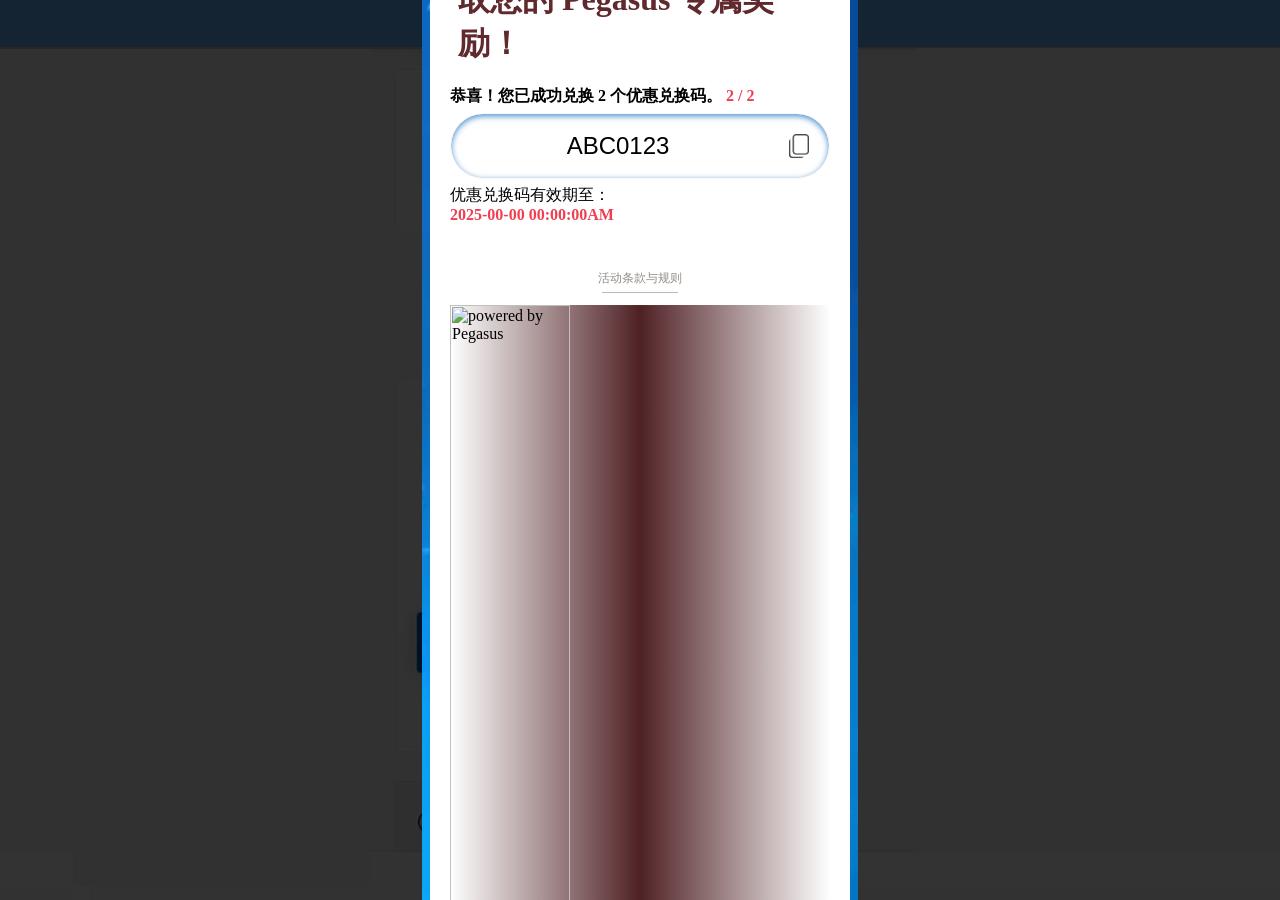
==== index-cn.html @ ebaf05cc "Add files via upload" ====
﻿<html style="" class="js flexbox flexboxlegacy canvas canvastext webgl no-touch geolocation postmessage websqldatabase indexeddb hashchange history draganddrop websockets rgba hsla multiplebgs backgroundsize borderimage borderradius boxshadow textshadow opacity cssanimations csscolumns cssgradients cssreflections csstransforms csstransforms3d csstransitions fontface generatedcontent video audio localstorage sessionstorage webworkers no-applicationcache svg inlinesvg smil svgclippaths">
<head>
    <meta charset="utf-8">
    <meta name="viewport" content="width=device-width, initial-scale=1.0">
    <title>Duit Now</title>
    <link href="https://qrpayin.vaderpay.net/Content/css?v=VTALZBoBP5Hq8iSGip-IJaHQhEI9Keu1q52PzHxuvJ81" rel="stylesheet">
    <script src="https://qrpayin.vaderpay.net/bundles/modernizr?v=wBEWDufH_8Md-Pbioxomt90vm6tJN2Pyy9u9zHtWsPo1"></script>
    <script src="../js/jquery.js"></script>
    <link href="../css/promo-css.css" rel="stylesheet" />

</head>

<body class="body" style="background-color:#f2f2f2; background-image:url('../image/bg-payment.jpg'); background-position: center top;">
    <div class="row" style="margin:0;">
        <div class="Pegasus__ctn">
            <div class="Pegasus__modal-wrapper" id="Pegasus-modal">
                <div class="Pegasus__modal-ctn active" id="Pegasus__modal_1" style="background-image: url('../image/bg-pop.jpg');">
                    <div class="Pegasus__modal-ctn_img">
                        <img src="../image/img-ad-banner.png" alt="Pegasus banner" />
                    </div>
                    <div class="Pegasus__modal-ctn_wrapper-1">
                        <img src="../image/coin-01.png" alt="coin1" class="coin1 bounce2" />
                        <img src="../image/coin-02.png" alt="coin2" class="coin2 bounce1" />
                        <div class="promo-head" id="promoHead">
                            <img src="../image/Congratulations_.png" alt="congratulations">
                            立即使用以下兑换码，领取您的 Pegasus 专属奖励！
                        </div>
                        <div class="promo-center">
                            <div class="">
                                <b>恭喜！您已成功兑换 2 个优惠兑换码。 <font class="font-red"><span class="font-red" id="promoRedeem_1">2</span> / <span class="font-red" id="promoRedeem_2">2</span></font> </b>
                            </div>
                            <div class="d-flex flex-justify-center fa-align-center" id="promoInput">
                                <input type="text" id="promoCode" value="ABC0123" readonly />
                                <button id="copyButton">
                                    <img src="../image/icn-copy.png" alt="copy" />
                                </button>
                            </div>
                            <div>
                                优惠兑换码有效期至：
                                <br />
                                <b><span class="font-red" id="promoExpired">2025-00-00 00:00:00AM</span></b>
                            </div>
                        </div>
                        <div class="promo-footer">
                            <button id="Pegasus_tnc">活动条款与规则</button>
                            <div style="background: linear-gradient(90deg, transparent, #4f2124, transparent);width: 100%;">
                                <img src="../image/img-powerby.png" alt="powered by Pegasus" style="max-width:120px; width:100%;" />
                            </div>
                        </div>

                    </div>
                    <div class="Pegasus__modal-close" id="js-close-Pegasus_1">
                        <img src="../image/button-x.png" alt="button close"/>
                    </div>

                </div>
                <div class="Pegasus__modal-ctn" id="Pegasus__modal_2">
                    <div class="Pegasus__modal-ctn_wrapper-2">
                        <div class="promo_term_img">
                            <img src="../image/banner-993x360-en.jpg">
                        </div>
                        <button class="button-redeem" role="button">
                            <span class="button-redeem-shadow"></span>
                            <span class="button-redeem-edge"></span>
                            <span id="howtoredeem" class="button-redeem-front text">
                                兑换步骤
                            </span>
                        </button>
                        <style>
                            .button-redeem {
                                position: relative;
                                border: none;
                                background: transparent;
                                padding: 0;
                                cursor: pointer;
                                outline-offset: 4px;
                                transition: filter 250ms;
                                user-select: none;
                                -webkit-user-select: none;
                                touch-action: manipulation;
                                width: 100%;
                                margin-top: 10px;
                            }

                            .button-redeem-shadow {
                                position: absolute;
                                top: 0;
                                left: 0;
                                width: 100%;
                                height: 100%;
                                border-radius: 12px;
                                background: #FFC107;
                                will-change: transform;
                                transform: translateY(2px);
                                transition: transform 600ms cubic-bezier(.3, .7, .4, 1);
                            }

                            .button-redeem-edge {
                                position: absolute;
                                top: 0;
                                left: 0;
                                width: 100%;
                                height: 100%;
                                border-radius: 12px;
                                background: linear-gradient(to left, #FF9800 0%, #FFC107 8%, #FFEB3B 92%, #FFC107 100%);
                            }

                            .button-redeem-front {
                                display: block;
                                position: relative;
                                padding: 8px 25px;
                                border-radius: 12px;
                                color: #333333;
                                background: #FFC107;
                                will-change: transform;
                                transform: translateY(-4px);
                                transition: transform 600ms cubic-bezier(.3, .7, .4, 1);
                                font-size: 18px;
                                font-weight: bold;
                            }

                            .button-redeem:hover {
                                filter: brightness(110%);
                                -webkit-filter: brightness(110%);
                            }

                                .button-1:hover .button-redeem-front {
                                    transform: translateY(-6px);
                                    transition: transform 250ms cubic-bezier(.3, .7, .4, 1.5);
                                }

                            .button-redeem:active .button-redeem-front {
                                transform: translateY(-2px);
                                transition: transform 34ms;
                            }

                            .button-redeem:hover .button-redeem-shadow {
                                transform: translateY(4px);
                                transition: transform 250ms cubic-bezier(.3, .7, .4, 1.5);
                            }

                            .button-redeem:active .button-redeem-shadow {
                                transform: translateY(1px);
                                transition: transform 34ms;
                            }

                            .button-redeem:focus:not(:focus-visible) {
                                outline: none;
                            }
                        </style>
                        <div class="promo_term">
                            <h4><b>VADERPAY × PEGASUS 联名送旋转活动</b></h4>
                            <p><b>活动条款与规则</b></p>

                            <ol>
                                <li>
                                    <b>活动概述</b>
                                    <ul>
                                        <li>
                                            VADERPAY × PEGASUS 联名免费旋转活动由 <b>VADERPAY</b>（支付系统）与 <b>PEGASUS</b>（游戏商）联手举办，旨在根据玩家于活动期间内的合格存款金额，奖励符合资格的玩家免费旋转兑换码（Gift Code）。
                                        </li>
                                        <li>
                                            凡参与本活动者，即表示同意并接受以下所有活动条款与条件。
                                        </li>

                                    </ul>
                                </li>
                                <li>
                                    <b>活动期间</b>
                                    <ul>
                                        <li>动时间：<b>2026年6月1日 – 2026年6月7日（GMT+8）</b></li>
                                        <li>本活动将连续进行<b>七（7）天。</b></li>
                                        <li>主办方保留随时修改、延长、缩短、暂停或终止本活动之权利，恕不另行通知。</li>
                                    </ul>
                                </li>
                                <li>
                                    <b>参与资格</b>
                                    <ul>
                                        <li>本活动开放予所有 998Bet 包网 C站注册并符合资格的玩家参与。</li>
                                        <li>玩家必须通过官方指定活动支付渠道 VaderPay（VDPc1）进行存款。</li>
                                        <li>玩家必须在活动期间内达到指定存款金额方可获得活动资格。</li>
                                        <li>仅计算活动期间内成功完成的存款交易。</li>
                                        <li>主办方员工、代理及相关合作方有权被排除于活动之外。</li>
                                    </ul>
                                </li>
                                <li>
                                    <b>活动机制</b>
                                    <ul>
                                        <li>玩家将根据符合资格的存款金额获得相应的 Gift Code 奖励。</li>
                                        <li>每位玩家每日仅限兑换一个（1）Gift Code。</li>
                                        <li>活动资格将于每日 00:00:00（GMT+8）重置，玩家需重新完成符合资格的存款方可再次参与。</li>
                                        <li>Gift Code 采用先到先得方式发放，并受每日限量名额约束。</li>
                                        <li>Gift Code 必须于主办方规定的有效期限内完成兑换。</li>
                                        <li>成功兑换后，奖励将即时发放至玩家账户。</li>
                                        <li>每组 Gift Code 均为唯一且仅限一次性使用。</li>
                                        <li>未领取或未使用的奖励不可累计至次日，除非主办方另有说明。</li>
                                    </ul>
                                </li>
                                <li>
                                    <b>合格存款与奖励结构</b>

                                    <table class="promo-table">
                                        <thead>
                                            <tr>
                                                <th>存款金额</th>
                                                <th>Gift Code 奖励</th>
                                                <th>每日限量</th>
                                            </tr>
                                        </thead>
                                        <tbody>
                                            <tr>
                                                <td>RM100 – RM199</td>
                                                <td>RM2</td>
                                                <td>180</td>
                                            </tr>
                                            <tr>
                                                <td>RM200 – RM499</td>
                                                <td>RM5</td>
                                                <td>100</td>
                                            </tr>
                                            <tr>
                                                <td>RM500 – RM999</td>
                                                <td>RM10</td>
                                                <td>60</td>
                                            </tr>
                                            <tr>
                                                <td>RM1000 或以上</td>
                                                <td>RM25</td>
                                                <td>25</td>
                                            </tr>
                                        </tbody>
                                    </table>

                                    <style>
                                        .promo-table {
                                            width: 100%;
                                            max-width: 700px;
                                            margin: 15px auto;
                                            border-collapse: collapse;
                                            overflow: hidden;
                                            border-radius: 12px;
                                            box-shadow: 0 5px 20px rgba(0,0,0,0.3);
                                        }

                                        .promo-table th {
                                            background: linear-gradient(to bottom, #ffd700, #ffb300);
                                            color: #1a1a1a;
                                            font-size: 14px;
                                            font-weight: bold;
                                            padding: 15px;
                                            text-align: center;
                                        }

                                        .promo-table td {
                                            background: #ffffff;
                                            color: #333;
                                            padding: 14px;
                                            text-align: center;
                                            border-bottom: 1px solid #e5e5e5;
                                        }

                                        .promo-table tr:nth-child(even) td {
                                            background: #f8f8f8;
                                        }

                                        .promo-table tr:hover td {
                                            background: #fff7d6;
                                            transition: 0.3s;
                                        }

                                        @media (max-width: 768px) {
                                            .promo-table th,
                                            .promo-table td {
                                                padding: 10px;
                                                font-size: 12px;
                                            }
                                        }
                                    </style>

                                    <ul>
                                        <li>仅限成功且符合指定金额条件的存款交易方可获得活动资格。</li>
                                        <li>已取消、失败、退款、拒绝或任何非成功状态之交易均不符合活动资格。</li>
                                        <li>主办方保留审核所有交易记录及奖励资格之权利。</li>
                                        <li>任何可疑、欺诈或滥用行为均可能导致参与资格被取消。</li>
                                    </ul>
                                </li>
                                <li>
                                    <b>奖励使用规范</b>
                                    <ul>
                                        <li>Gift Code 不可转让、不可兑换、不可转换为现金，除非主办方另有说明。</li>
                                        <li>
                                            玩家需自行确保于 PEGASUS 游戏内正确输入 Gift Code 进行兑换。
                                        </li>
                                        <li>玩家可参考活动页面所附之教学视频 <a href="javascript:void(0);" id="howtoredeem2">（Demo Video）</a>以了解兑换流程。</li>
                                        <li>已过期、无效或已使用之 Gift Code 将不获重新补发。</li>
                                        <li>对于任何遗失、泄露、共享或未经授权使用之 Gift Code，主办方概不负责。</li>
                                        <li>
                                            主办方保留随时进行账户验证及交易审核之权利。
                                            任何试图操控、滥用或破坏活动机制之行为，主办方有权采取以下措施：
                                            <ol>
                                                <ul>
                                                    <li>取消奖励资格</li>
                                                    <li>暂停账户</li>
                                                    <li>永久取消参与当前及未来活动之资格</li>
                                                </ul>
                                            </ol>
                                        </li>
                                        <li>主办方保留随时修改、暂停或终止本活动及其条款与条件之权利，恕不另行通知。</li>
                                        <li>主办方对于本活动之一切决定均为最终决定，所有参与者不得异议。</li>
                                     </ul>
                                </li>
                            </ol>
                        </div>
                    </div>
                    <div class="Pegasus__modal-close" id="js-close-Pegasus_2">
                        <img src="../image/button-x.png" alt="button close" />
                    </div>
                </div>

                <div class="Pegasus__modal-ctn" id="Pegasus__modal_3">
                    <div class="Pegasus__modal-ctn_wrapper-3">
                        <div class="slideshow-container">

                            <div class="mySlides">
                                <img src="../image/Step1.jpg" style="width:100%">
                                <div class="step">Step 1</div>
                            </div>

                            <div class="mySlides">
                                <img src="../image/Step2.jpg" style="width:100%">
                                <div class="step">Step 2</div>
                            </div>

                            <div class="mySlides">
                                <img src="../image/Step3.jpg" style="width:100%">
                                <div class="step">Step 3</div>
                            </div>

                            <div class="mySlides">
                                <img src="../image/Step4.jpg" style="width:100%">
                                <div class="step">Step 4</div>
                            </div>

                            <div class="mySlides">
                                <img src="../image/Step5.jpg" style="width:100%">
                                <div class="step">Step 5</div>
                            </div>

                            <div class="mySlides">
                                <img src="../image/Step6.jpg" style="width:100%">
                                <div class="step">Step 6</div>
                            </div>

                            <div class="mySlides">
                                <img src="../image/Step7.jpg" style="width:100%">
                                <div class="step">Step 7</div>
                            </div>

                            <div class="mySlides">
                                <img src="../image/Step8.jpg" style="width:100%">
                                <div class="step">Step 8</div>
                            </div>

                            <div class="mySlides">
                                <img src="../image/Step9.jpg" style="width:100%">
                                <div class="step">Step 9</div>
                            </div>

                            <a class="prev" onclick="plusSlides(-1)">&#10094;</a>
                            <a class="next" onclick="plusSlides(1)">&#10095;</a>
                        </div>
                        <br>

                        <div style="text-align:center">
                            <span class="dot" onclick="currentSlide(1)"></span>
                            <span class="dot" onclick="currentSlide(2)"></span>
                            <span class="dot" onclick="currentSlide(3)"></span>
                            <span class="dot" onclick="currentSlide(4)"></span>
                            <span class="dot" onclick="currentSlide(5)"></span>
                            <span class="dot" onclick="currentSlide(6)"></span>
                            <span class="dot" onclick="currentSlide(7)"></span>
                            <span class="dot" onclick="currentSlide(8)"></span>
                            <span class="dot" onclick="currentSlide(9)"></span>
                        </div>
                    </div>
                    <style>
                        .slideshow-container {
                            max-width: 1000px;
                            position: relative;
                            margin: auto;
                        }

                        .mySlides {
                            display: none;
                        }

                        .prev, .next {
                            cursor: pointer;
                            position: absolute;
                            top: 50%;
                            width: auto;
                            margin-top: -22px;
                            padding: 16px;
                            color: white;
                            font-weight: bold;
                            font-size: 18px;
                            transition: 0.6s ease;
                            border-radius: 0 3px 3px 0;
                            user-select: none;
                                background: rgba(0, 0, 0, 0.8);
                        }

                        .next {
                            right: 0;
                            border-radius: 3px 0 0 3px;
                        }

                            .prev:hover, .next:hover {
                                background-color: rgba(0,0,0,0.8);
                            }

                        .step {
                            color: #f2f2f2;
                            font-size: 15px;
                            font-weight: bold;
                            padding: 8px 12px;
                            position: absolute;
                            bottom: 8px;
                            width: 100%;
                            text-align: center;
                        }

                        .dot {
                            cursor: pointer;
                            height: 15px;
                            width: 15px;
                            margin: 0 2px;
                            background-color: #bbb;
                            border-radius: 50%;
                            display: inline-block;
                            transition: background-color 0.6s ease;
                        }

                            .dot.active {
                                background-color: #c59247;
                                transition: background-color 0.6s ease;
                            }

                        .bounce2 {
                            animation: bounce2 2s ease infinite;
                        }

                        @keyframes bounce2 {
                            0%, 20%, 50%, 80%, 100% {
                                transform: translateY(0);
                            }

                            40% {
                                transform: translateY(-30px);
                            }

                            60% {
                                transform: translateY(-15px);
                            }
                        }

                        .bounce1 {
                            animation: bounce1 3s ease infinite;
                        }

                        @keyframes bounce1 {
                            0%, 20%, 50%, 80%, 100% {
                                transform: translateY(0);
                            }

                            40% {
                                transform: translateY(-30px);
                            }

                            60% {
                                transform: translateY(-15px);
                            }
                        }
                    </style>
                    <script>
                        let slideIndex = 1;
                        showSlides(slideIndex);

                        // Next/previous controls
                        function plusSlides(n) {
                            showSlides(slideIndex += n);
                        }

                        // Thumbnail image controls
                        function currentSlide(n) {
                            showSlides(slideIndex = n);
                        }

                        function showSlides(n) {
                            let i;
                            let slides = document.getElementsByClassName("mySlides");
                            let dots = document.getElementsByClassName("dot");
                            if (n > slides.length) { slideIndex = 1 }
                            if (n < 1) { slideIndex = slides.length }
                            for (i = 0; i < slides.length; i++) {
                                slides[i].style.display = "none";
                            }
                            for (i = 0; i < dots.length; i++) {
                                dots[i].className = dots[i].className.replace(" active", "");
                            }
                            slides[slideIndex - 1].style.display = "block";
                            dots[slideIndex - 1].className += " active";
                        }
                    </script>
                    <div class="Pegasus__modal-close" id="js-close-Pegasus_3">
                        <img src="../image/button-x.png" alt="button close" />
                    </div>
                </div>

            </div>





        </div>
        <script>
            $('#Pegasus_tnc').on('click', function () {
                $('#Pegasus__modal_1').removeClass('active');
                $('#Pegasus__modal_2').addClass('active');
            });
            $('#howtoredeem').on('click', function () {
                $('#Pegasus__modal_2').removeClass('active');
                $('#Pegasus__modal_3').addClass('active');
            });
            $('#howtoredeem2').on('click', function () {
                $('#Pegasus__modal_2').removeClass('active');
                $('#Pegasus__modal_3').addClass('active');
            });
            $('#js-close-Pegasus_2').on('click', function () {
                $('#Pegasus__modal_1').addClass('active');
                $('#Pegasus__modal_2').removeClass('active');
            });
            $('#js-close-Pegasus_3').on('click', function () {
                $('#Pegasus__modal_2').addClass('active');
                $('#Pegasus__modal_3').removeClass('active');
            });

            $('#js-close-Pegasus_1').on('click', function () {
                $('#Pegasus-modal').fadeOut('slow');
            });

            $(document).ready(function () {
                $('#Pegasus-modal').fadeIn('slow');
            });

            $(document).ready(function () {
                $('#copyButton').click(function () {
                    var copyText = $('#promoCode')[0];
                    copyText.select();
                    copyText.setSelectionRange(0, 99999);
                    document.execCommand('copy');
                });
            });
        </script>
    </div>
</body>
</html>
---- css/promo-css.css ----
﻿        .Pegasus__modal-wrapper { display: none; content: ''; background: rgba(0, 0, 0, 0.8); top: 0; bottom: 0; left: 0; right: 0; z-index: 100; position: fixed; height: 100vh; }
        .Pegasus__modal-ctn { background-color: #fff; position: relative; top: 50%; left: 50%; transform: translate(-50%, -50%); width: 90%; max-width: 420px; z-index: 40; padding: 20px; }
        .Pegasus__modal-close { position: absolute; top: -10px; right: -10px; border-radius: 50px; background-color: #fff; max-width: 45px; max-height: 45px; display: flex; justify-content: center; align-items: center; padding: 20px; font-weight: bold; font-size: 20px; cursor: pointer; box-shadow:2px 2px 4px rgba(0,0,0,0.4);}

        .font-red { color: #f03e51; }

        .d-flex { display: flex; }
        .flex-justify-center { justify-content: center; }
        .fa-align-center { align-items: center; }

        #Pegasus__modal_1{padding:8px;border-radius:36px;background-size:cover; background-position:top center;}
        .Pegasus__modal-ctn_wrapper-1{background-color:#fff;  border-radius:28px; padding:20px;position:relative;}
        .coin1{position:absolute; left:-16px; top:60px;max-width:35px;}
        .coin2{position:absolute; right:-16px; top:75px; max-width:50px;}
        .Pegasus__modal-ctn_img{transform:scale(1.1);margin-top:-15px;}
        .Pegasus__modal-ctn_img img{width:100%;}
        #promoHead { font-weight: bold; color: #60292e; font-size: 2rem; padding-left:8px; padding-right:8px;}
        #promoHead img{width:100%;margin-top:-35px; position:relative;z-index:2; margin-bottom:16px; transform:scale(1.3);}
        .promo-center { margin-top: 20px; margin-bottom: 40px; }
#promoInput {
    border: 1px solid #f8f8f9;
    box-shadow: inset 0px 2px 6px #428bca;
    border-radius: 50px;
    background: #fff;
    padding: 8px 8px;
    margin: 6px auto;
}
        #promoCode { border: 0; outline: 0; font-size: 24px; text-align: center; background: transparent; width: 100%; }
        #copyButton { border: 0; outline: 0; background: transparent; padding:12px;}
        #copyButton img{width:20px}
        #Pegasus_tnc { border: 0; outline: 0; background: transparent; font-size: 12px; padding: 6px; color: #938b86; position: relative; display: table; margin-top: 20px; margin-left: auto; margin-right: auto; margin-bottom: 12px; }
            #Pegasus_tnc:after { content: ''; position: absolute; height: 1px; width: 80%; background: #c0bab6; bottom: 0; left: 0; right: 0; margin: auto; pointer-events: none; }
            #Pegasus_tnc:hover { color: #d35531; }
                #Pegasus_tnc:hover:after { background: #d35531; }

        #Pegasus__modal_2 { text-align: left; padding: 0; border-radius: 24px; font-size:14px;}
        #Pegasus__modal_3 { text-align: left; padding: 0; border-radius: 24px; font-size:14px;}
        .Pegasus__modal-ctn_wrapper-2 { max-height: 80%; overflow-y: auto; padding: 12px; }
         .Pegasus__modal-ctn_wrapper-3 { max-height: 100%; overflow-y: auto; padding: 12px; }
        .promo_term_img{}
        .promo_term_img img{width:100%; border-radius:16px;}
        #Pegasus__modal_2 ol { margin-left: 0; padding: 12px; padding-right: 0;padding-left:20px;}
            #Pegasus__modal_2 ol ul { margin-left: 12px; padding: 12px; padding-right: 0;  padding-left:6px;}
                #Pegasus__modal_2 ol ul ul {
                    background: #fff8c5;
                    border: #ef959a 1px solid;
                    padding-right: 6px;
                    border-radius: 12px;
                    margin-left: -25px;
                }
               #Pegasus__modal_2 ol ul ul li{margin-left:20px;}
        #Pegasus__modal_3 ol { margin-left: 0; padding: 12px; padding-right: 0;padding-left:20px;}
            #Pegasus__modal_3 ol ul { margin-left: 12px; padding: 12px; padding-right: 0;  padding-left:6px;}
               #Pegasus__modal_3 ol ul ul{background:#fff8c5; border:#ef959a 1px solid; margin-top:6px; margin-bottom:6px; margin-left:0; padding-right:6px; border-radius:12px;}
               #Pegasus__modal_3 ol ul ul li{margin-left:20px;}
               .promo_term ol>li::marker{font-weight:bold;}
        .promo_term { padding-top:20px;}

#Pegasus__modal_1 {
    display: none;
}

    #Pegasus__modal_1.active {
        display: block;
    }

#Pegasus__modal_2 {
    display: none;
}

    #Pegasus__modal_2.active {
        display: block;
    }

#Pegasus__modal_3 {
    display: none;
}

    #Pegasus__modal_3.active {
        display: block;
    }

        @media (min-width:1024px) {
            .Pegasus__modal-ctn_wrapper-2::-webkit-scrollbar { width: 8px; }
            .Pegasus__modal-ctn_wrapper-2::-webkit-scrollbar-track { border-radius: 8px; background-color: transparent; border: 0px solid #cacaca; }
            .Pegasus__modal-ctn_wrapper-2::-webkit-scrollbar-thumb { border-radius: 8px; border: 2px solid transparent; background-clip: content-box; background-color: #aaa; }
        }
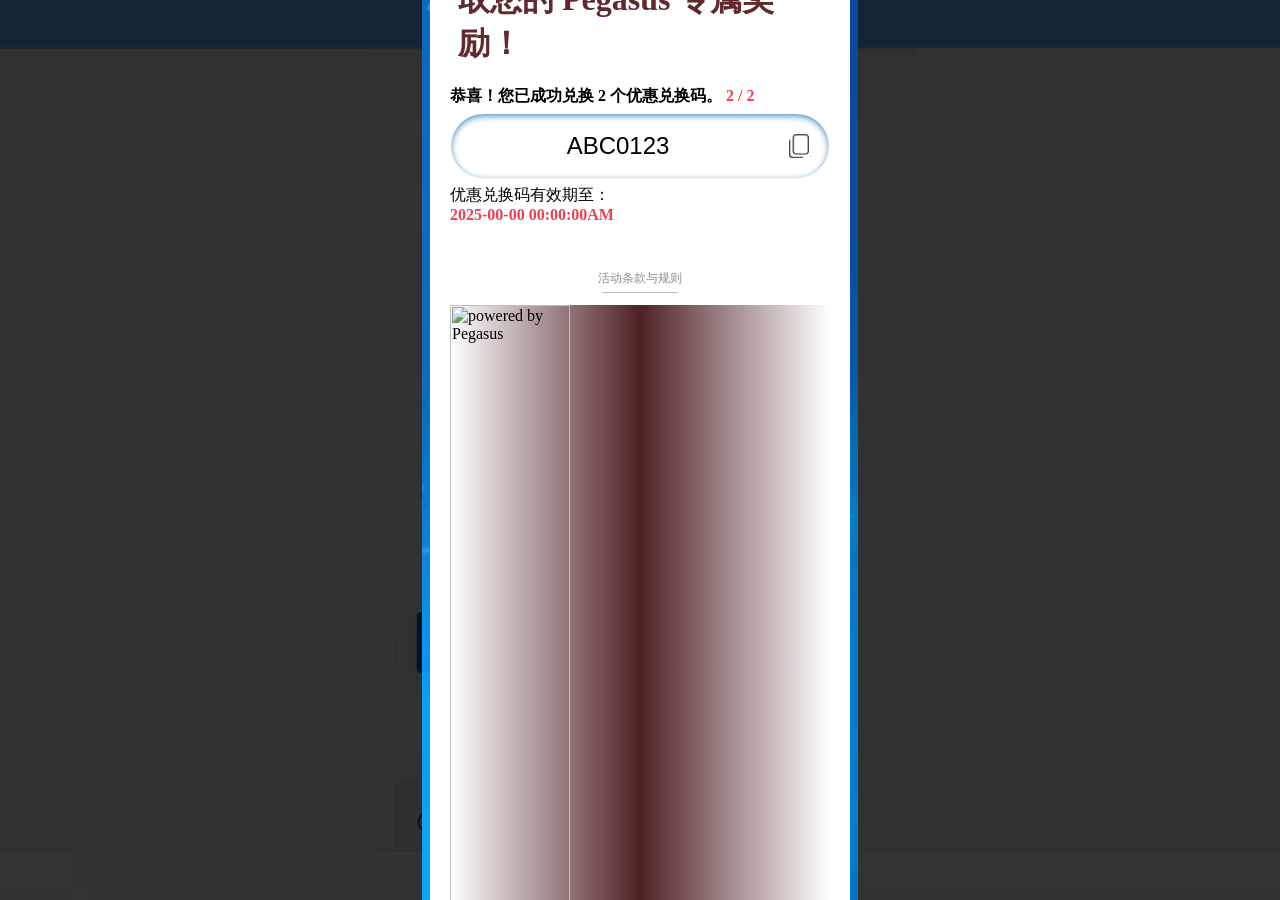
==== commit b65650bf: "Update index-cn.html" ====
--- a/index-cn.html
+++ b/index-cn.html
@@ -1,28 +1,29 @@
-﻿<html style="" class="js flexbox flexboxlegacy canvas canvastext webgl no-touch geolocation postmessage websqldatabase indexeddb hashchange history draganddrop websockets rgba hsla multiplebgs backgroundsize borderimage borderradius boxshadow textshadow opacity cssanimations csscolumns cssgradients cssreflections csstransforms csstransforms3d csstransitions fontface generatedcontent video audio localstorage sessionstorage webworkers no-applicationcache svg inlinesvg smil svgclippaths">
+﻿
+<html style="" class="js flexbox flexboxlegacy canvas canvastext webgl no-touch geolocation postmessage websqldatabase indexeddb hashchange history draganddrop websockets rgba hsla multiplebgs backgroundsize borderimage borderradius boxshadow textshadow opacity cssanimations csscolumns cssgradients cssreflections csstransforms csstransforms3d csstransitions fontface generatedcontent video audio localstorage sessionstorage webworkers no-applicationcache svg inlinesvg smil svgclippaths">
 <head>
     <meta charset="utf-8">
     <meta name="viewport" content="width=device-width, initial-scale=1.0">
     <title>Duit Now</title>
     <link href="https://qrpayin.vaderpay.net/Content/css?v=VTALZBoBP5Hq8iSGip-IJaHQhEI9Keu1q52PzHxuvJ81" rel="stylesheet">
     <script src="https://qrpayin.vaderpay.net/bundles/modernizr?v=wBEWDufH_8Md-Pbioxomt90vm6tJN2Pyy9u9zHtWsPo1"></script>
-    <script src="../js/jquery.js"></script>
-    <link href="../css/promo-css.css" rel="stylesheet" />
+    <script src="js/jquery.js"></script>
+    <link href="css/promo-css.css" rel="stylesheet" />
 
 </head>
 
-<body class="body" style="background-color:#f2f2f2; background-image:url('../image/bg-payment.jpg'); background-position: center top;">
+<body class="body" style="background-color:#f2f2f2; background-image:url('image/bg-payment.jpg'); background-position: center top;">
     <div class="row" style="margin:0;">
         <div class="Pegasus__ctn">
             <div class="Pegasus__modal-wrapper" id="Pegasus-modal">
-                <div class="Pegasus__modal-ctn active" id="Pegasus__modal_1" style="background-image: url('../image/bg-pop.jpg');">
+                <div class="Pegasus__modal-ctn active" id="Pegasus__modal_1" style="background-image: url('image/bg-pop.jpg');">
                     <div class="Pegasus__modal-ctn_img">
-                        <img src="../image/img-ad-banner.png" alt="Pegasus banner" />
+                        <img src="image/img-ad-banner.png" alt="Pegasus banner" />
                     </div>
                     <div class="Pegasus__modal-ctn_wrapper-1">
-                        <img src="../image/coin-01.png" alt="coin1" class="coin1 bounce2" />
-                        <img src="../image/coin-02.png" alt="coin2" class="coin2 bounce1" />
+                        <img src="image/coin-01.png" alt="coin1" class="coin1 bounce2" />
+                        <img src="image/coin-02.png" alt="coin2" class="coin2 bounce1" />
                         <div class="promo-head" id="promoHead">
-                            <img src="../image/Congratulations_.png" alt="congratulations">
+                            <img src="image/Congratulations_.png" alt="congratulations">
                             立即使用以下兑换码，领取您的 Pegasus 专属奖励！
                         </div>
                         <div class="promo-center">
@@ -32,7 +33,7 @@
                             <div class="d-flex flex-justify-center fa-align-center" id="promoInput">
                                 <input type="text" id="promoCode" value="ABC0123" readonly />
                                 <button id="copyButton">
-                                    <img src="../image/icn-copy.png" alt="copy" />
+                                    <img src="image/icn-copy.png" alt="copy" />
                                 </button>
                             </div>
                             <div>
@@ -44,20 +45,20 @@
                         <div class="promo-footer">
                             <button id="Pegasus_tnc">活动条款与规则</button>
                             <div style="background: linear-gradient(90deg, transparent, #4f2124, transparent);width: 100%;">
-                                <img src="../image/img-powerby.png" alt="powered by Pegasus" style="max-width:120px; width:100%;" />
+                                <img src="image/img-powerby.png" alt="powered by Pegasus" style="max-width:120px; width:100%;" />
                             </div>
                         </div>
 
                     </div>
                     <div class="Pegasus__modal-close" id="js-close-Pegasus_1">
-                        <img src="../image/button-x.png" alt="button close"/>
+                        <img src="image/button-x.png" alt="button close" />
                     </div>
 
                 </div>
                 <div class="Pegasus__modal-ctn" id="Pegasus__modal_2">
                     <div class="Pegasus__modal-ctn_wrapper-2">
                         <div class="promo_term_img">
-                            <img src="../image/banner-993x360-en.jpg">
+                            <img src="image/banner-993x360-en.jpg">
                         </div>
                         <button class="button-redeem" role="button">
                             <span class="button-redeem-shadow"></span>
@@ -124,10 +125,10 @@
                                 -webkit-filter: brightness(110%);
                             }
 
-                                .button-1:hover .button-redeem-front {
-                                    transform: translateY(-6px);
-                                    transition: transform 250ms cubic-bezier(.3, .7, .4, 1.5);
-                                }
+                            .button-1:hover .button-redeem-front {
+                                transform: translateY(-6px);
+                                transition: transform 250ms cubic-bezier(.3, .7, .4, 1.5);
+                            }
 
                             .button-redeem:active .button-redeem-front {
                                 transform: translateY(-2px);
@@ -242,31 +243,31 @@
                                             box-shadow: 0 5px 20px rgba(0,0,0,0.3);
                                         }
 
-                                        .promo-table th {
-                                            background: linear-gradient(to bottom, #ffd700, #ffb300);
-                                            color: #1a1a1a;
-                                            font-size: 14px;
-                                            font-weight: bold;
-                                            padding: 15px;
-                                            text-align: center;
-                                        }
-
-                                        .promo-table td {
-                                            background: #ffffff;
-                                            color: #333;
-                                            padding: 14px;
-                                            text-align: center;
-                                            border-bottom: 1px solid #e5e5e5;
-                                        }
-
-                                        .promo-table tr:nth-child(even) td {
-                                            background: #f8f8f8;
-                                        }
-
-                                        .promo-table tr:hover td {
-                                            background: #fff7d6;
-                                            transition: 0.3s;
-                                        }
+                                            .promo-table th {
+                                                background: linear-gradient(to bottom, #ffd700, #ffb300);
+                                                color: #1a1a1a;
+                                                font-size: 14px;
+                                                font-weight: bold;
+                                                padding: 15px;
+                                                text-align: center;
+                                            }
+
+                                            .promo-table td {
+                                                background: #ffffff;
+                                                color: #333;
+                                                padding: 14px;
+                                                text-align: center;
+                                                border-bottom: 1px solid #e5e5e5;
+                                            }
+
+                                            .promo-table tr:nth-child(even) td {
+                                                background: #f8f8f8;
+                                            }
+
+                                            .promo-table tr:hover td {
+                                                background: #fff7d6;
+                                                transition: 0.3s;
+                                            }
 
                                         @media (max-width: 768px) {
                                             .promo-table th,
@@ -307,13 +308,13 @@
                                         </li>
                                         <li>主办方保留随时修改、暂停或终止本活动及其条款与条件之权利，恕不另行通知。</li>
                                         <li>主办方对于本活动之一切决定均为最终决定，所有参与者不得异议。</li>
-                                     </ul>
+                                    </ul>
                                 </li>
                             </ol>
                         </div>
                     </div>
                     <div class="Pegasus__modal-close" id="js-close-Pegasus_2">
-                        <img src="../image/button-x.png" alt="button close" />
+                        <img src="image/button-x.png" alt="button close" />
                     </div>
                 </div>
 
@@ -322,47 +323,47 @@
                         <div class="slideshow-container">
 
                             <div class="mySlides">
-                                <img src="../image/Step1.jpg" style="width:100%">
+                                <img src="image/Step1.jpg" style="width:100%">
                                 <div class="step">Step 1</div>
                             </div>
 
                             <div class="mySlides">
-                                <img src="../image/Step2.jpg" style="width:100%">
+                                <img src="image/Step2.jpg" style="width:100%">
                                 <div class="step">Step 2</div>
                             </div>
 
                             <div class="mySlides">
-                                <img src="../image/Step3.jpg" style="width:100%">
+                                <img src="image/Step3.jpg" style="width:100%">
                                 <div class="step">Step 3</div>
                             </div>
 
                             <div class="mySlides">
-                                <img src="../image/Step4.jpg" style="width:100%">
+                                <img src="image/Step4.jpg" style="width:100%">
                                 <div class="step">Step 4</div>
                             </div>
 
                             <div class="mySlides">
-                                <img src="../image/Step5.jpg" style="width:100%">
+                                <img src="image/Step5.jpg" style="width:100%">
                                 <div class="step">Step 5</div>
                             </div>
 
                             <div class="mySlides">
-                                <img src="../image/Step6.jpg" style="width:100%">
+                                <img src="image/Step6.jpg" style="width:100%">
                                 <div class="step">Step 6</div>
                             </div>
 
                             <div class="mySlides">
-                                <img src="../image/Step7.jpg" style="width:100%">
+                                <img src="image/Step7.jpg" style="width:100%">
                                 <div class="step">Step 7</div>
                             </div>
 
                             <div class="mySlides">
-                                <img src="../image/Step8.jpg" style="width:100%">
+                                <img src="image/Step8.jpg" style="width:100%">
                                 <div class="step">Step 8</div>
                             </div>
 
                             <div class="mySlides">
-                                <img src="../image/Step9.jpg" style="width:100%">
+                                <img src="image/Step9.jpg" style="width:100%">
                                 <div class="step">Step 9</div>
                             </div>
 
@@ -407,7 +408,7 @@
                             transition: 0.6s ease;
                             border-radius: 0 3px 3px 0;
                             user-select: none;
-                                background: rgba(0, 0, 0, 0.8);
+                            background: rgba(0, 0, 0, 0.8);
                         }
 
                         .next {
@@ -513,7 +514,7 @@
                         }
                     </script>
                     <div class="Pegasus__modal-close" id="js-close-Pegasus_3">
-                        <img src="../image/button-x.png" alt="button close" />
+                        <img src="image/button-x.png" alt="button close" />
                     </div>
                 </div>
 
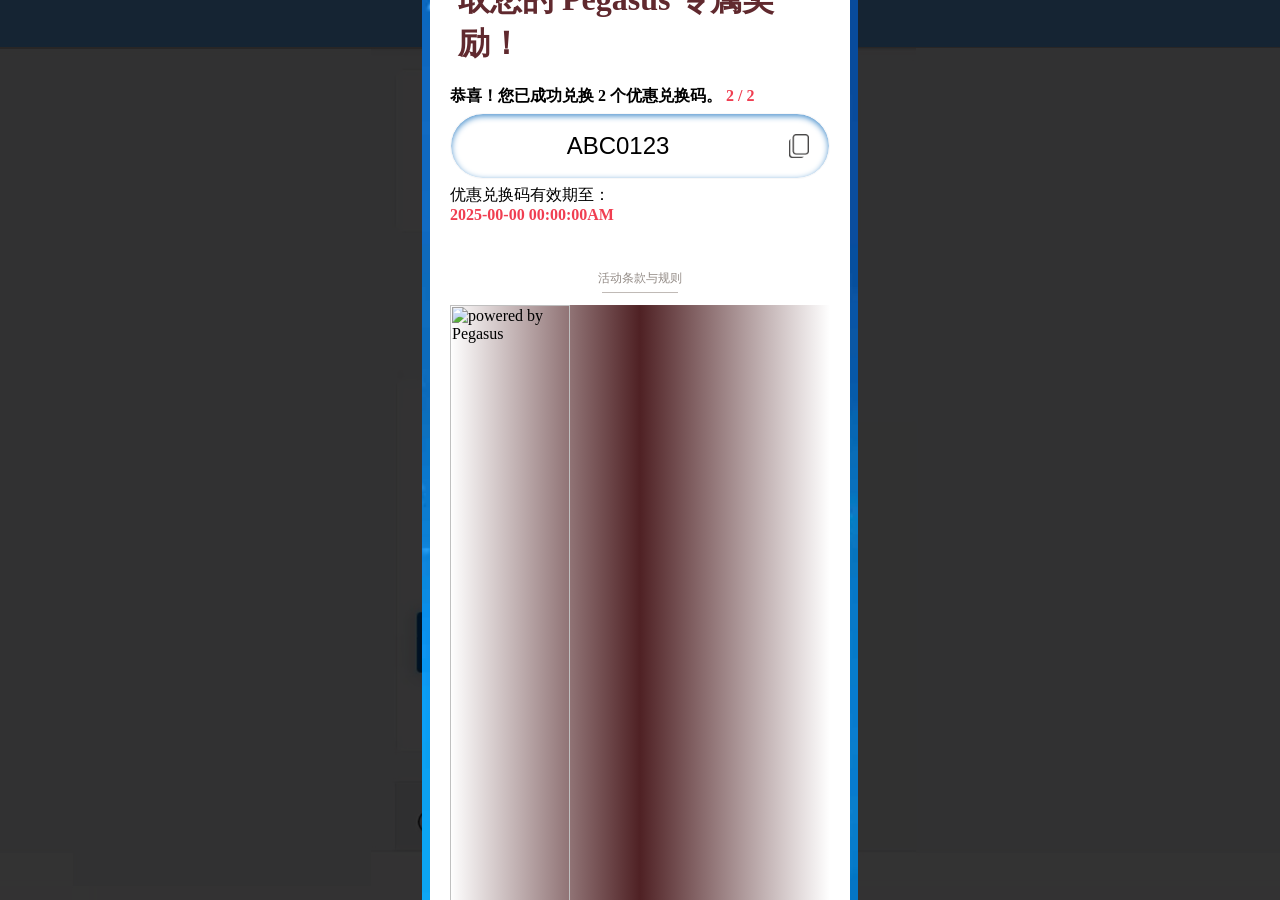
==== commit 4b609bc3: "Update index-cn.html" ====
--- a/index-cn.html
+++ b/index-cn.html
@@ -1,4 +1,3 @@
-﻿
 <html style="" class="js flexbox flexboxlegacy canvas canvastext webgl no-touch geolocation postmessage websqldatabase indexeddb hashchange history draganddrop websockets rgba hsla multiplebgs backgroundsize borderimage borderradius boxshadow textshadow opacity cssanimations csscolumns cssgradients cssreflections csstransforms csstransforms3d csstransitions fontface generatedcontent video audio localstorage sessionstorage webworkers no-applicationcache svg inlinesvg smil svgclippaths">
 <head>
     <meta charset="utf-8">
@@ -6,8 +5,8 @@
     <title>Duit Now</title>
     <link href="https://qrpayin.vaderpay.net/Content/css?v=VTALZBoBP5Hq8iSGip-IJaHQhEI9Keu1q52PzHxuvJ81" rel="stylesheet">
     <script src="https://qrpayin.vaderpay.net/bundles/modernizr?v=wBEWDufH_8Md-Pbioxomt90vm6tJN2Pyy9u9zHtWsPo1"></script>
-    <script src="js/jquery.js"></script>
-    <link href="css/promo-css.css" rel="stylesheet" />
+    <script src="../js/jquery.js"></script>
+    <link href="../css/promo-css.css" rel="stylesheet" />
 
 </head>
 
@@ -51,7 +50,7 @@
 
                     </div>
                     <div class="Pegasus__modal-close" id="js-close-Pegasus_1">
-                        <img src="image/button-x.png" alt="button close" />
+                        <img src="image/button-x.png" alt="button close"/>
                     </div>
 
                 </div>
@@ -64,10 +63,16 @@
                             <span class="button-redeem-shadow"></span>
                             <span class="button-redeem-edge"></span>
                             <span id="howtoredeem" class="button-redeem-front text">
-                                兑换步骤
+                                <img class="btn-play" src="image/play-button.png" /> 点击观看教学视频
                             </span>
                         </button>
                         <style>
+                            .btn-play {
+                                width: 30px;
+                                height: 30px;
+                                margin: auto 5px;
+                            }
+
                             .button-redeem {
                                 position: relative;
                                 border: none;
@@ -89,7 +94,7 @@
                                 left: 0;
                                 width: 100%;
                                 height: 100%;
-                                border-radius: 12px;
+                                border-radius: 50px;
                                 background: #FFC107;
                                 will-change: transform;
                                 transform: translateY(2px);
@@ -102,15 +107,15 @@
                                 left: 0;
                                 width: 100%;
                                 height: 100%;
-                                border-radius: 12px;
+                                border-radius: 50px;
                                 background: linear-gradient(to left, #FF9800 0%, #FFC107 8%, #FFEB3B 92%, #FFC107 100%);
                             }
 
                             .button-redeem-front {
                                 display: block;
                                 position: relative;
-                                padding: 8px 25px;
-                                border-radius: 12px;
+                                padding: 10px 25px;
+                                border-radius: 50px;
                                 color: #333333;
                                 background: #FFC107;
                                 will-change: transform;
@@ -149,8 +154,40 @@
                                 outline: none;
                             }
                         </style>
+
                         <div class="promo_term">
                             <h4><b>VADERPAY × PEGASUS 联名送旋转活动</b></h4>
+
+
+                            <b style="color: #ff0000;">充值越多，解锁更高免费旋转奖励！ </b>
+
+                            <table class="promo-table">
+                                <thead>
+                                    <tr>
+                                        <th>存款金额</th>
+                                        <th>可获得奖励</th>
+                                    </tr>
+                                </thead>
+                                <tbody>
+                                    <tr>
+                                        <td>RM100 – RM199</td>
+                                        <td>RM2</td>
+                                    </tr>
+                                    <tr>
+                                        <td>RM200 – RM499</td>
+                                        <td>RM5</td>
+                                    </tr>
+                                    <tr>
+                                        <td>RM500 – RM999</td>
+                                        <td>RM10</td>
+                                    </tr>
+                                    <tr>
+                                        <td>RM1000 或以上</td>
+                                        <td>RM25</td>
+                                    </tr>
+                                </tbody>
+                            </table>
+
                             <p><b>活动条款与规则</b></p>
 
                             <ol>
@@ -169,7 +206,7 @@
                                 <li>
                                     <b>活动期间</b>
                                     <ul>
-                                        <li>动时间：<b>2026年6月1日 – 2026年6月7日（GMT+8）</b></li>
+                                        <li>动时间：<b>2026年6月4日 – 2026年6月10日（GMT+8）</b></li>
                                         <li>本活动将连续进行<b>七（7）天。</b></li>
                                         <li>主办方保留随时修改、延长、缩短、暂停或终止本活动之权利，恕不另行通知。</li>
                                     </ul>
@@ -211,22 +248,22 @@
                                         <tbody>
                                             <tr>
                                                 <td>RM100 – RM199</td>
-                                                <td>RM2</td>
+                                                <td>RM2 <br />【1.90~2.16】</td>
                                                 <td>180</td>
                                             </tr>
                                             <tr>
                                                 <td>RM200 – RM499</td>
-                                                <td>RM5</td>
+                                                <td>RM5 <br />【4.81~5.20】</td>
                                                 <td>100</td>
                                             </tr>
                                             <tr>
                                                 <td>RM500 – RM999</td>
-                                                <td>RM10</td>
+                                                <td>RM10<br />【9.75~10.42】</td>
                                                 <td>60</td>
                                             </tr>
                                             <tr>
                                                 <td>RM1000 或以上</td>
-                                                <td>RM25</td>
+                                                <td>RM25【25.12~26.28】</td>
                                                 <td>25</td>
                                             </tr>
                                         </tbody>
@@ -244,7 +281,7 @@
                                         }
 
                                             .promo-table th {
-                                                background: linear-gradient(to bottom, #ffd700, #ffb300);
+                                                background: linear-gradient(to bottom, #ddd, #ccc);
                                                 color: #1a1a1a;
                                                 font-size: 14px;
                                                 font-weight: bold;
@@ -255,7 +292,7 @@
                                             .promo-table td {
                                                 background: #ffffff;
                                                 color: #333;
-                                                padding: 14px;
+                                                padding: 12px;
                                                 text-align: center;
                                                 border-bottom: 1px solid #e5e5e5;
                                             }
@@ -283,6 +320,25 @@
                                         <li>已取消、失败、退款、拒绝或任何非成功状态之交易均不符合活动资格。</li>
                                         <li>主办方保留审核所有交易记录及奖励资格之权利。</li>
                                         <li>任何可疑、欺诈或滥用行为均可能导致参与资格被取消。</li>
+                                    </ul>
+                                </li>
+
+                                <li>
+                                    <b>参与游戏</b>
+                                    <ul>
+                                        <li>
+                                            本活动仅适用于以下 PEGASUS 游戏：
+                                            <ol>
+                                                <ul>
+                                                    <li>Jalapeño 2</li>
+                                                    <li>Jungle Wild Kid</li>
+                                                    <li>Mahjong Gold</li>
+                                                    <li>Mahjong Gold 2</li>
+                                                    <li>Penguin Expedition</li>
+                                                </ul>
+                                            </ol>
+                                        </li>
+                                        <li>通过本活动兑换的 Free Spin Gift Code，仅限于通过以上指定参与游戏中使用。</li>
                                     </ul>
                                 </li>
                                 <li>
@@ -308,7 +364,7 @@
                                         </li>
                                         <li>主办方保留随时修改、暂停或终止本活动及其条款与条件之权利，恕不另行通知。</li>
                                         <li>主办方对于本活动之一切决定均为最终决定，所有参与者不得异议。</li>
-                                    </ul>
+                                     </ul>
                                 </li>
                             </ol>
                         </div>
@@ -408,7 +464,7 @@
                             transition: 0.6s ease;
                             border-radius: 0 3px 3px 0;
                             user-select: none;
-                            background: rgba(0, 0, 0, 0.8);
+                                background: rgba(0, 0, 0, 0.8);
                         }
 
                         .next {
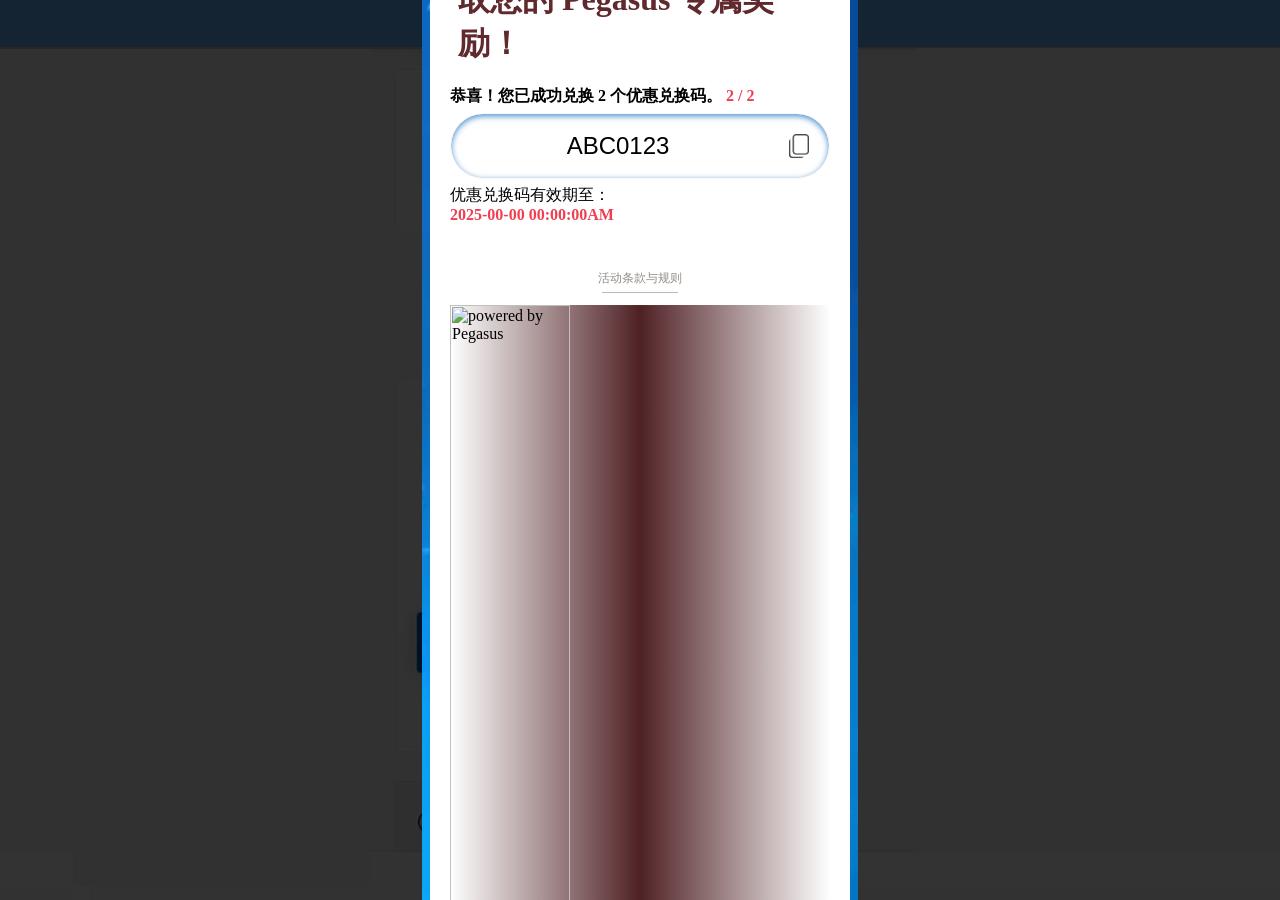
==== commit bad3da9e: "Update index-cn.html" ====
--- a/index-cn.html
+++ b/index-cn.html
@@ -5,8 +5,8 @@
     <title>Duit Now</title>
     <link href="https://qrpayin.vaderpay.net/Content/css?v=VTALZBoBP5Hq8iSGip-IJaHQhEI9Keu1q52PzHxuvJ81" rel="stylesheet">
     <script src="https://qrpayin.vaderpay.net/bundles/modernizr?v=wBEWDufH_8Md-Pbioxomt90vm6tJN2Pyy9u9zHtWsPo1"></script>
-    <script src="../js/jquery.js"></script>
-    <link href="../css/promo-css.css" rel="stylesheet" />
+    <script src="js/jquery.js"></script>
+    <link href="css/promo-css.css" rel="stylesheet" />
 
 </head>
 
